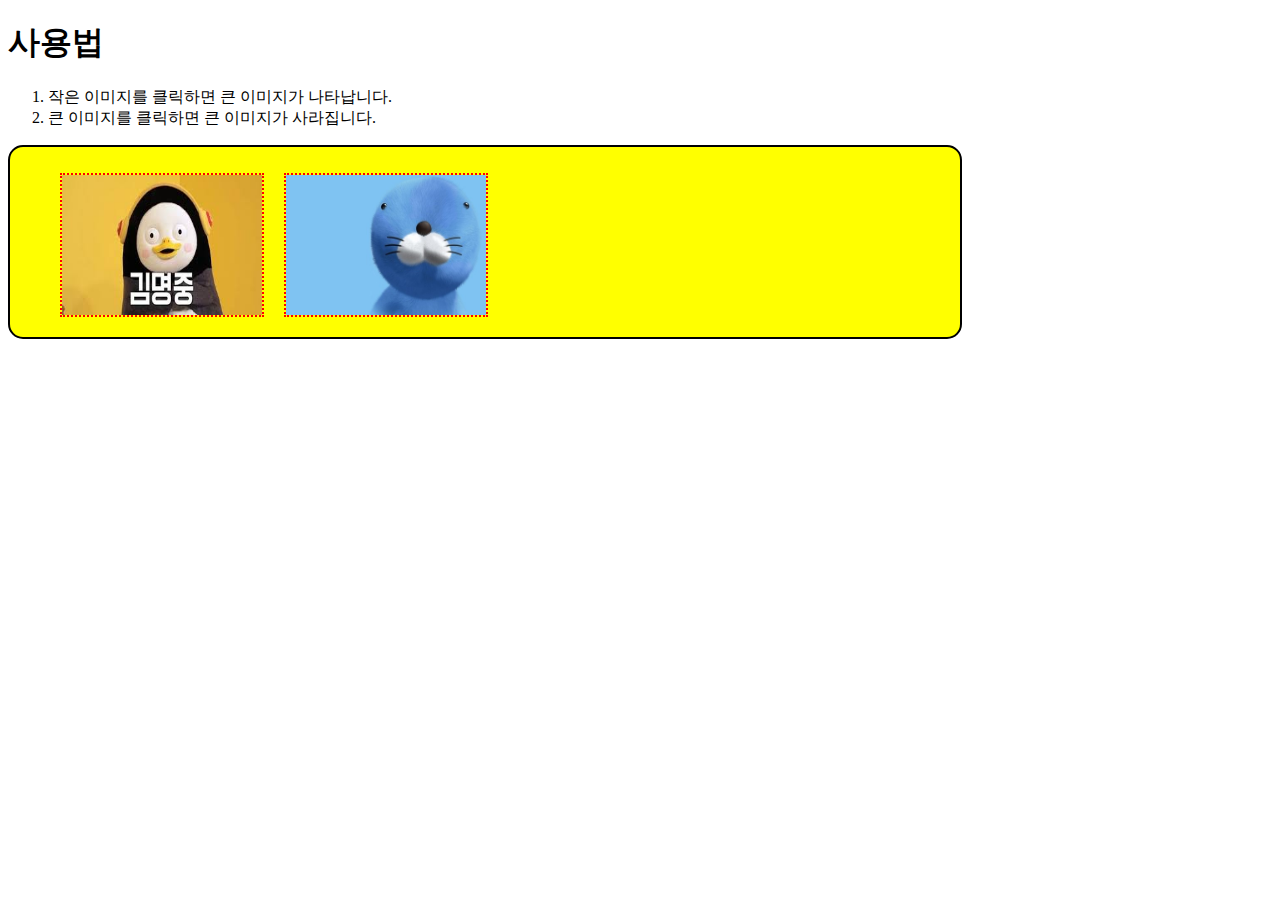
==== index.html @ 5a9817bb "Update index.html" ====
<!DOCTYPE html>
<html lang="en" dir="ltr">

<head>
  <meta charset="utf-8">
  <title></title>
  <style>
    #gallery {
      width: 950px;
      height: 190px;
      background: #ff0;
      border: 2px solid black;
      border-radius: 15px;
    }

    ul {
      list-style: none;
    }

    ul li {
      display: inline;
      float: left;
      padding: 10px;
    }

    .bigPic {
      position: absolute;
      display: none;
      left: 100px;
      width: 400px;
      height: 340px;
    }

    .smallpic {
      border: 2px dotted red;
      width: 200px;
      height: 140px;
    }
  </style>
  <script src="https://code.jquery.com/jquery-3.3.1.slim.min.js" integrity="sha256-3edrmyuQ0w65f8gfBsqowzjJe2iM6n0nKciPUp8y+7E=" crossorigin="anonymous"></script>

  <script>
    $(document).ready(function() {
      $("#s1").click(function() {
        $("#big1").fadeIn(1000);
      });
      $("#big1").click(function() {
        $("#big1").fadeOut(1000);
      });
      $("#s4").click(function() {
        $("#big4").fadeIn(1000);
      });
      $("#big4").click(function() {
        $("#big4").fadeOut(1000);
      });
    });
  </script>
</head>

<body>
  <h1>사용법</h1>
  <ol>
    <li>작은 이미지를 클릭하면 큰 이미지가 나타납니다.</li>
    <li>큰 이미지를 클릭하면 큰 이미지가 사라집니다.</li>
  </ol>
  <div id="gallery">
    <ul>
      <li>
        <img src="peng.jpg" id="s1" class="smallpic">
        <img src="pp.jpg" id="big1" class="bigPic">
      </li>
      <li>
        <img src="bono.jpg" id="s4" class="smallpic">
        <img src="ap.png" id="big4" class="bigPic">
      </li>
    </ul>
  </div>
</body>

</html>
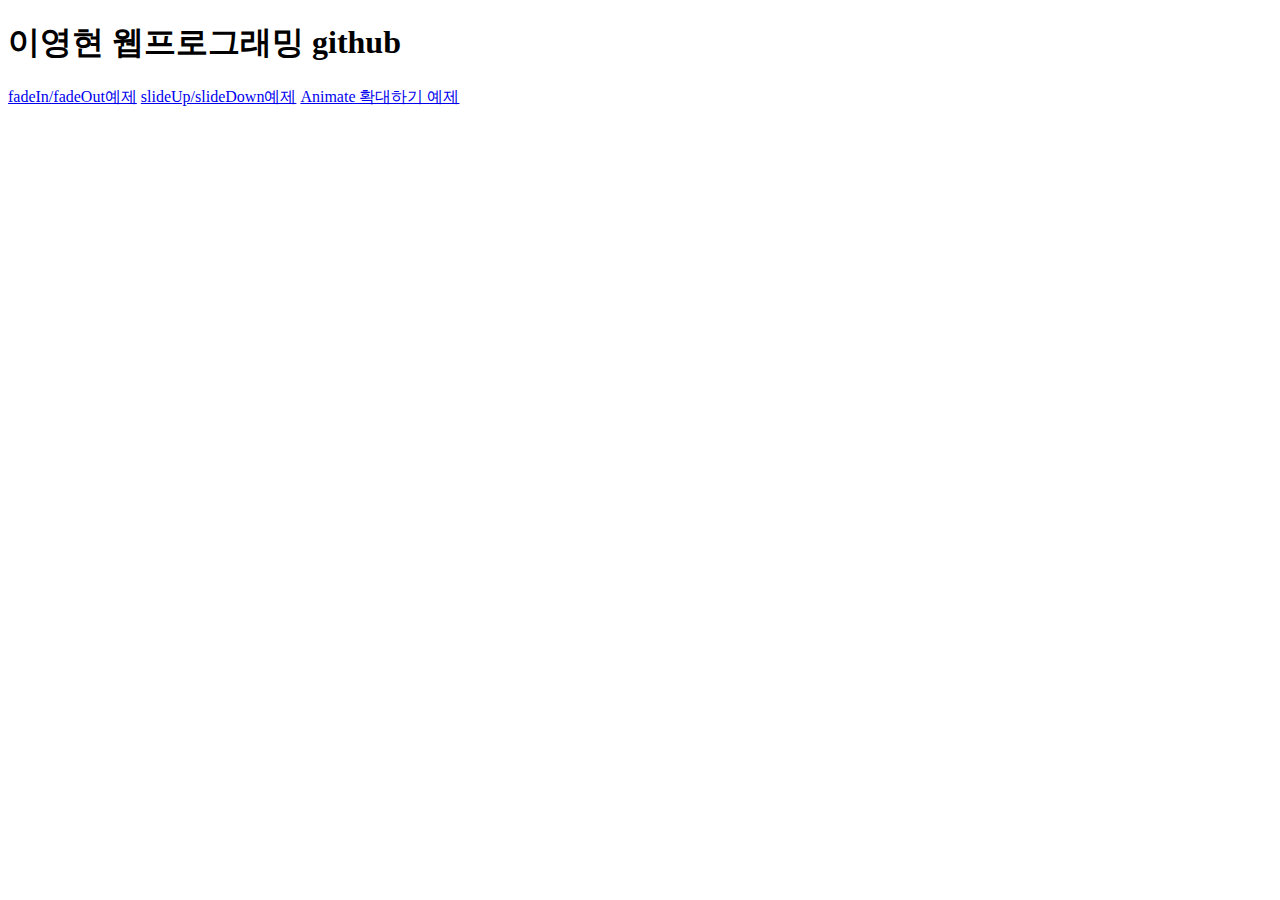
==== commit 4c7127f8: "Add files via upload" ====
--- a/index.html
+++ b/index.html
@@ -1,80 +1,13 @@
 <!DOCTYPE html>
 <html lang="en" dir="ltr">
-
-<head>
-  <meta charset="utf-8">
-  <title></title>
-  <style>
-    #gallery {
-      width: 950px;
-      height: 190px;
-      background: #ff0;
-      border: 2px solid black;
-      border-radius: 15px;
-    }
-
-    ul {
-      list-style: none;
-    }
-
-    ul li {
-      display: inline;
-      float: left;
-      padding: 10px;
-    }
-
-    .bigPic {
-      position: absolute;
-      display: none;
-      left: 100px;
-      width: 400px;
-      height: 340px;
-    }
-
-    .smallpic {
-      border: 2px dotted red;
-      width: 200px;
-      height: 140px;
-    }
-  </style>
-  <script src="https://code.jquery.com/jquery-3.3.1.slim.min.js" integrity="sha256-3edrmyuQ0w65f8gfBsqowzjJe2iM6n0nKciPUp8y+7E=" crossorigin="anonymous"></script>
-
-  <script>
-    $(document).ready(function() {
-      $("#s1").click(function() {
-        $("#big1").fadeIn(1000);
-      });
-      $("#big1").click(function() {
-        $("#big1").fadeOut(1000);
-      });
-      $("#s4").click(function() {
-        $("#big4").fadeIn(1000);
-      });
-      $("#big4").click(function() {
-        $("#big4").fadeOut(1000);
-      });
-    });
-  </script>
-</head>
-
-<body>
-  <h1>사용법</h1>
-  <ol>
-    <li>작은 이미지를 클릭하면 큰 이미지가 나타납니다.</li>
-    <li>큰 이미지를 클릭하면 큰 이미지가 사라집니다.</li>
-  </ol>
-  <div id="gallery">
-    <ul>
-      <li>
-        <img src="peng.jpg" id="s1" class="smallpic">
-        <img src="pp.jpg" id="big1" class="bigPic">
-      </li>
-      <li>
-        <img src="bono.jpg" id="s4" class="smallpic">
-        <img src="ap.png" id="big4" class="bigPic">
-      </li>
-    </ul>
-  </div>
-</body>
-
+  <head>
+    <meta charset="utf-8">
+    <title></title>
+  </head>
+  <body>
+    <h1>이영현 웹프로그래밍 github</h1>
+    <a href="jsq ex1.html">fadeIn/fadeOut예제</a>
+    <a href="jsq ex2.html">slideUp/slideDown예제</a>
+    <a href="jsq ex3.html">Animate 확대하기 예제</a>
+  </body>
 </html>
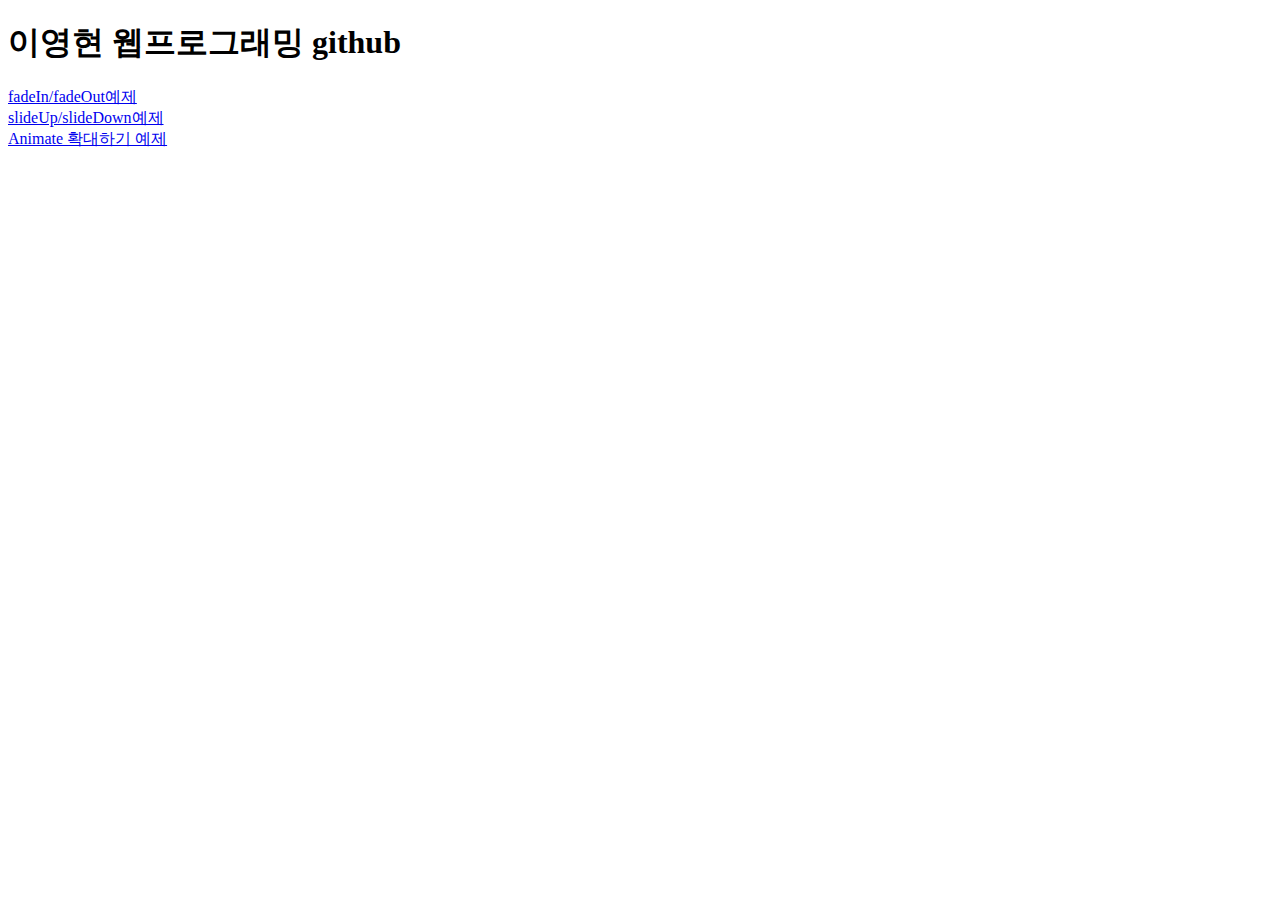
==== commit fb8b705e: "Update index.html" ====
--- a/index.html
+++ b/index.html
@@ -6,8 +6,8 @@
   </head>
   <body>
     <h1>이영현 웹프로그래밍 github</h1>
-    <a href="jsq ex1.html">fadeIn/fadeOut예제</a>
-    <a href="jsq ex2.html">slideUp/slideDown예제</a>
-    <a href="jsq ex3.html">Animate 확대하기 예제</a>
+    <a href="jsq ex1.html">fadeIn/fadeOut예제</a><br>
+    <a href="jsq ex2.html">slideUp/slideDown예제</a><br>
+    <a href="jsq ex3.html">Animate 확대하기 예제</a><br>
   </body>
 </html>
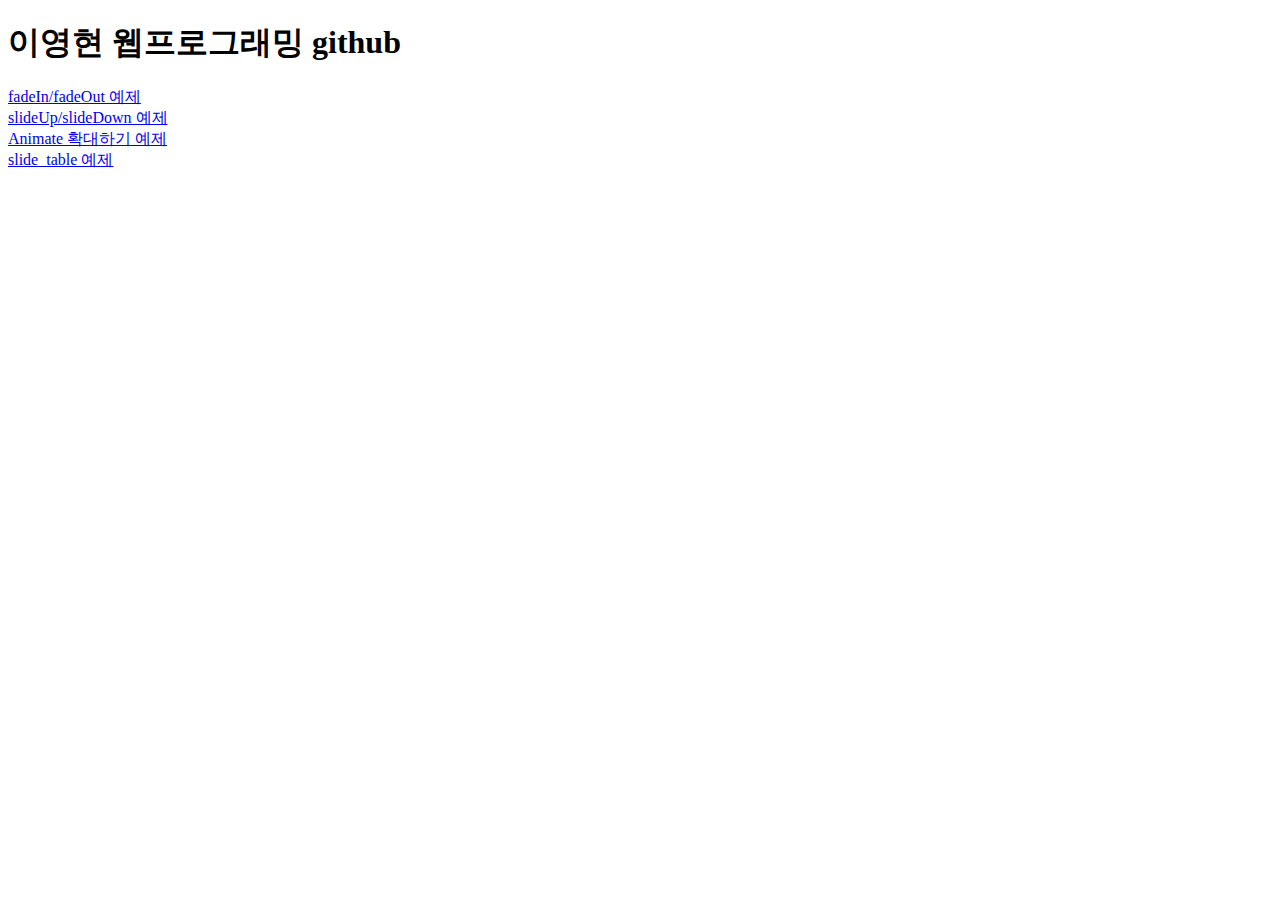
==== commit 305eb495: "Add files via upload" ====
--- a/index.html
+++ b/index.html
@@ -6,8 +6,9 @@
   </head>
   <body>
     <h1>이영현 웹프로그래밍 github</h1>
-    <a href="jsq ex1.html">fadeIn/fadeOut예제</a><br>
-    <a href="jsq ex2.html">slideUp/slideDown예제</a><br>
+    <a href="jsq ex1.html">fadeIn/fadeOut 예제</a><br>
+    <a href="jsq ex2.html">slideUp/slideDown 예제</a><br>
     <a href="jsq ex3.html">Animate 확대하기 예제</a><br>
+    <a href="slide_table.html">slide_table 예제</a><br>
   </body>
 </html>
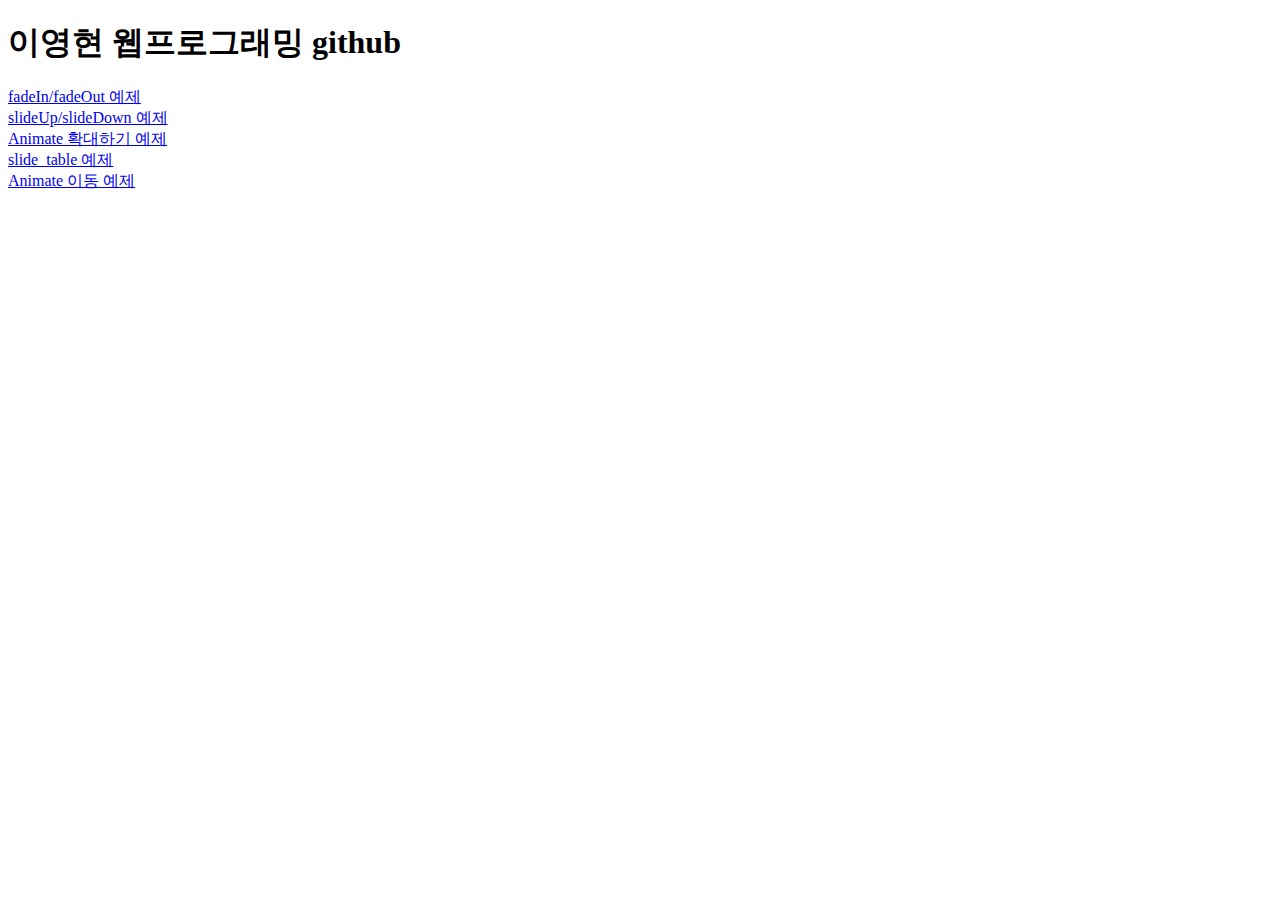
==== commit cd05a70b: "Add files via upload" ====
--- a/index.html
+++ b/index.html
@@ -10,5 +10,6 @@
     <a href="jsq ex2.html">slideUp/slideDown 예제</a><br>
     <a href="jsq ex3.html">Animate 확대하기 예제</a><br>
     <a href="slide_table.html">slide_table 예제</a><br>
+    <a href="jsq ex4.html">Animate 이동 예제</a><br>
   </body>
 </html>
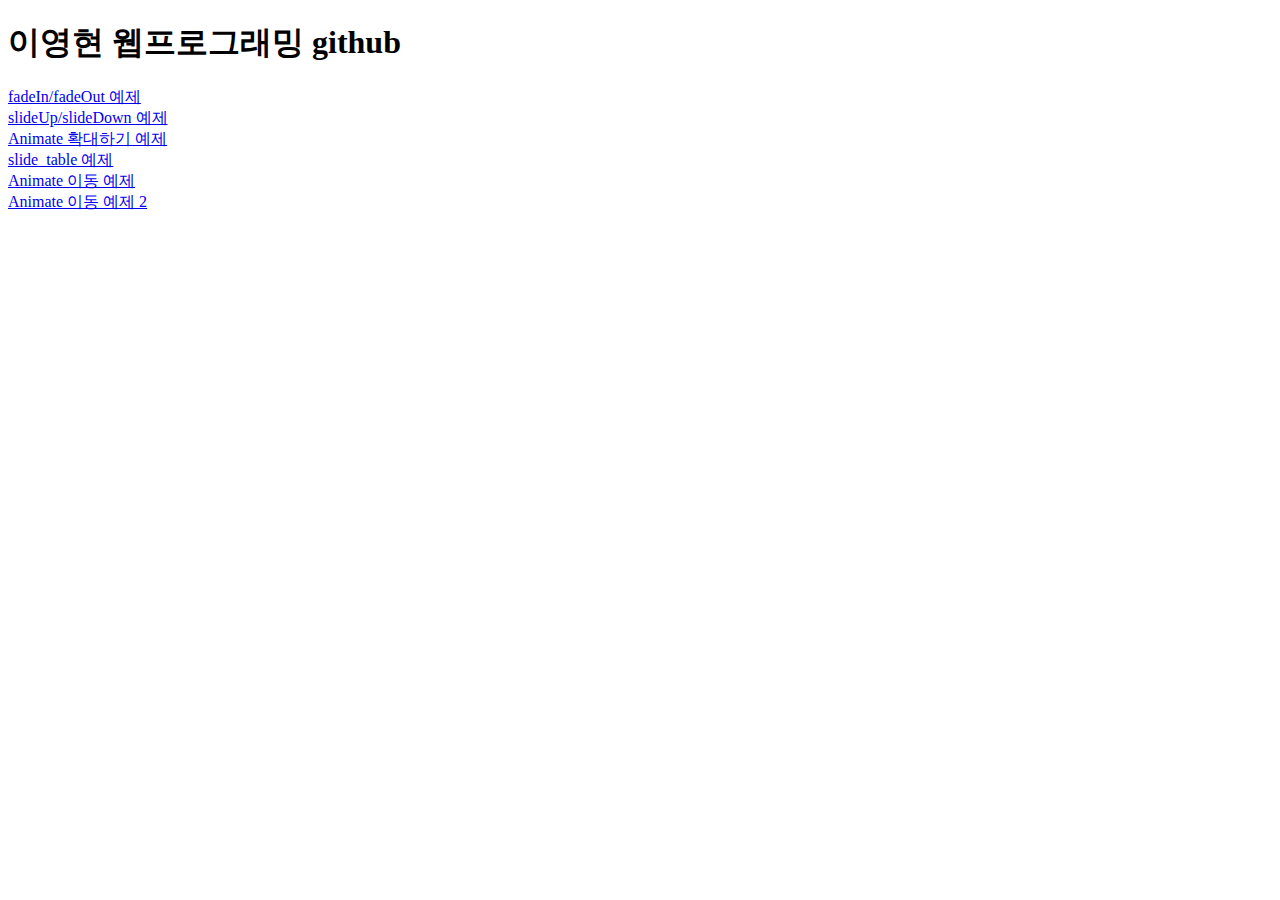
==== commit f7370bf9: "Add files via upload" ====
--- a/index.html
+++ b/index.html
@@ -11,5 +11,6 @@
     <a href="jsq ex3.html">Animate 확대하기 예제</a><br>
     <a href="slide_table.html">slide_table 예제</a><br>
     <a href="jsq ex4.html">Animate 이동 예제</a><br>
+    <a href="jsq ex5.html">Animate 이동 예제 2</a><br>
   </body>
 </html>
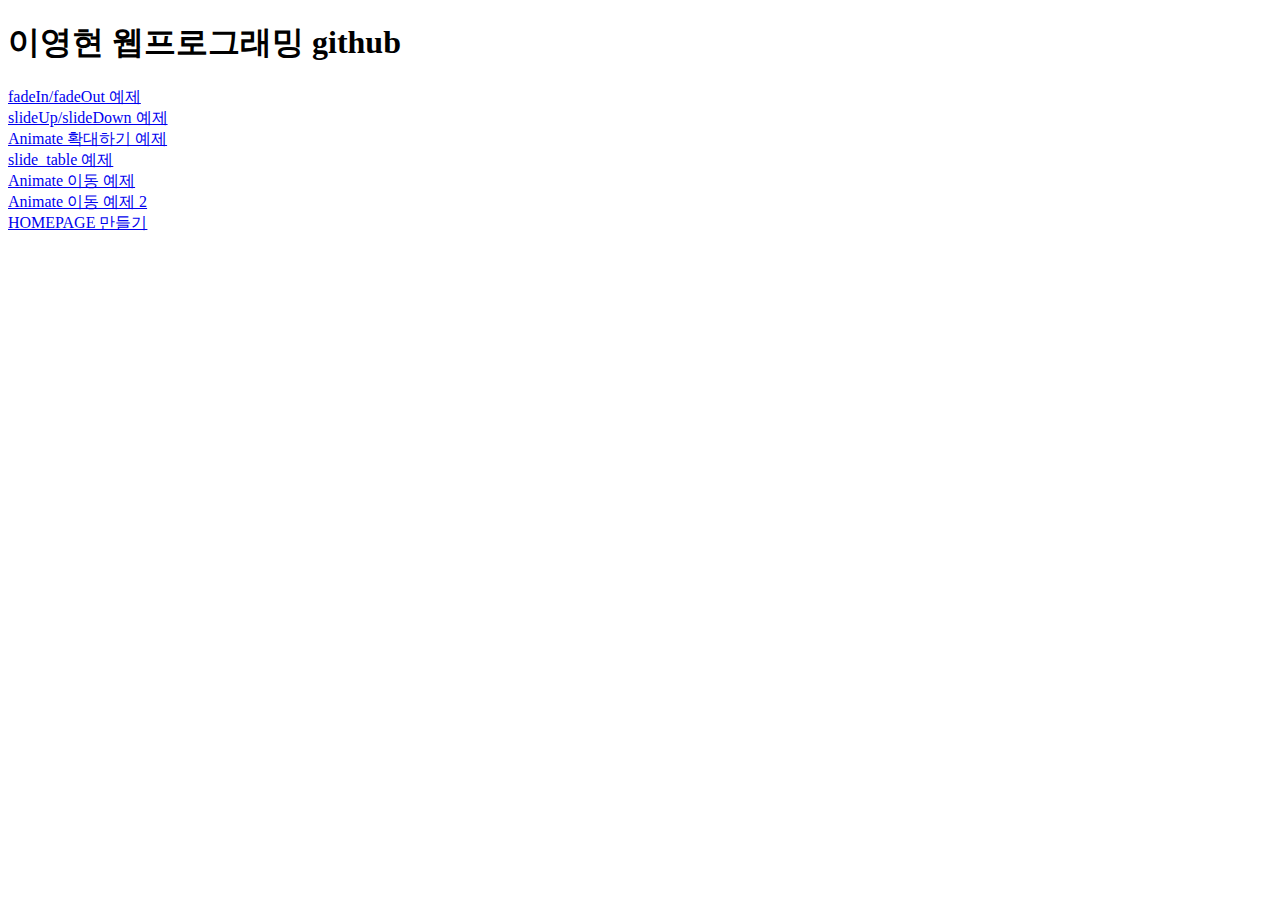
==== commit 366d7c5e: "Add files via upload" ====
--- a/index.html
+++ b/index.html
@@ -12,5 +12,6 @@
     <a href="slide_table.html">slide_table 예제</a><br>
     <a href="jsq ex4.html">Animate 이동 예제</a><br>
     <a href="jsq ex5.html">Animate 이동 예제 2</a><br>
+    <a href="homepage1.html">HOMEPAGE 만들기</a>
   </body>
 </html>
